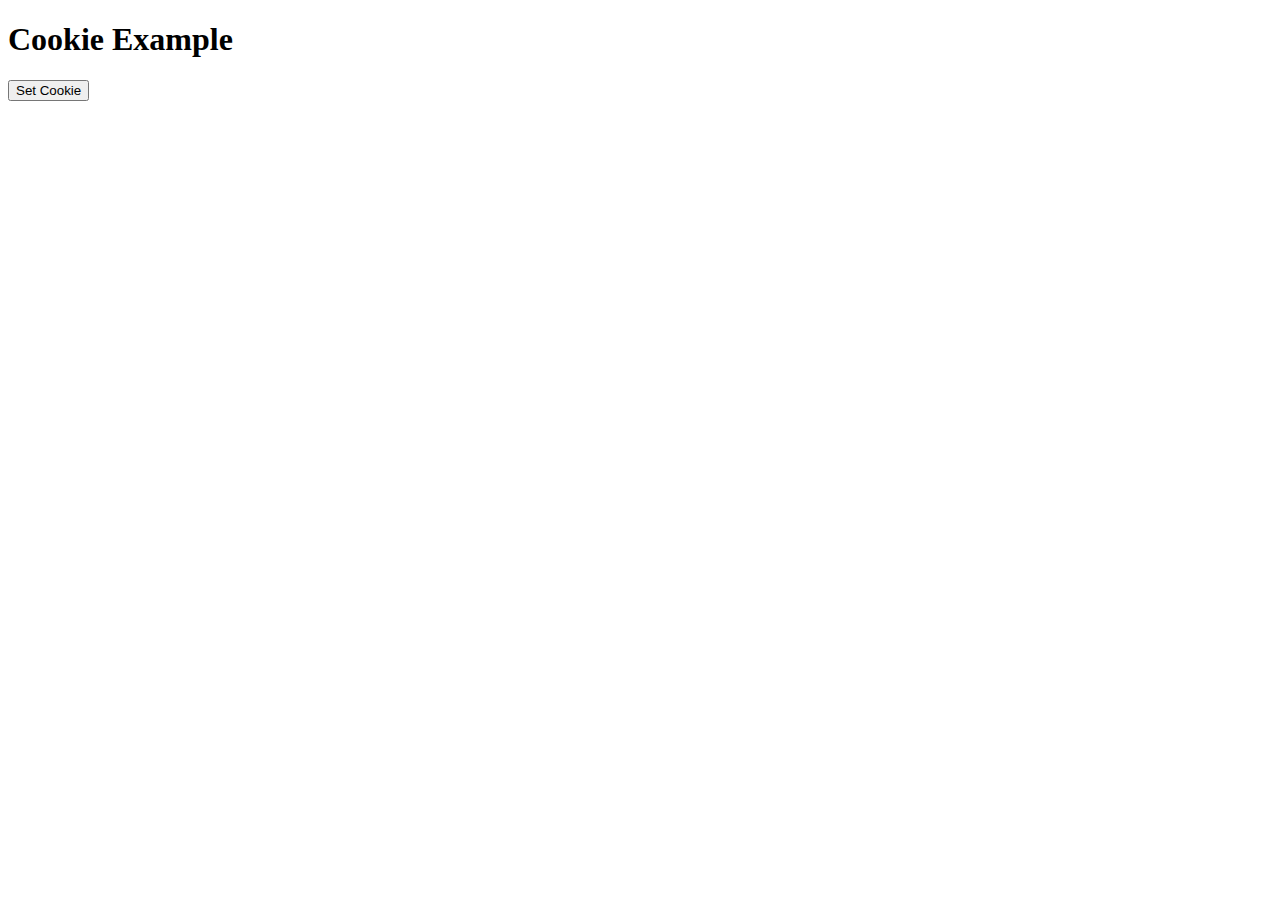
==== cookie.html @ d678437b "A12 Test" ====
<!DOCTYPE html>
<html>
<head>
    <title>Cookie Example</title>
    <style>
        #cookie {
            font-size: 24px;
            margin-top: 20px;
        }
    </style>
</head>
<body>
<h1>Cookie Example</h1>
<button onclick="setCookie()">Set Cookie</button>
<div id="cookie"></div>

<script>
    function setCookie() {
        document.cookie = "cookieExample=Hello, World!; expires=Thu, 31 Dec 2030 23:59:59 GMT; path=/";
        document.getElementById("cookie").innerHTML = "Cookie set: " + getCookie("cookieExample");
    }

    function getCookie(name) {
        var value = "; " + document.cookie;
        var parts = value.split("; " + name + "=");
        if (parts.length == 2) {
            return parts.pop().split(";").shift();
        }
    }

    window.onload = function() {
        var cookieValue = getCookie("cookieExample");
        if (cookieValue) {
            document.getElementById("cookie").innerHTML = "Cookie found: " + cookieValue;
        }
    }
</script>
</body>
</html>
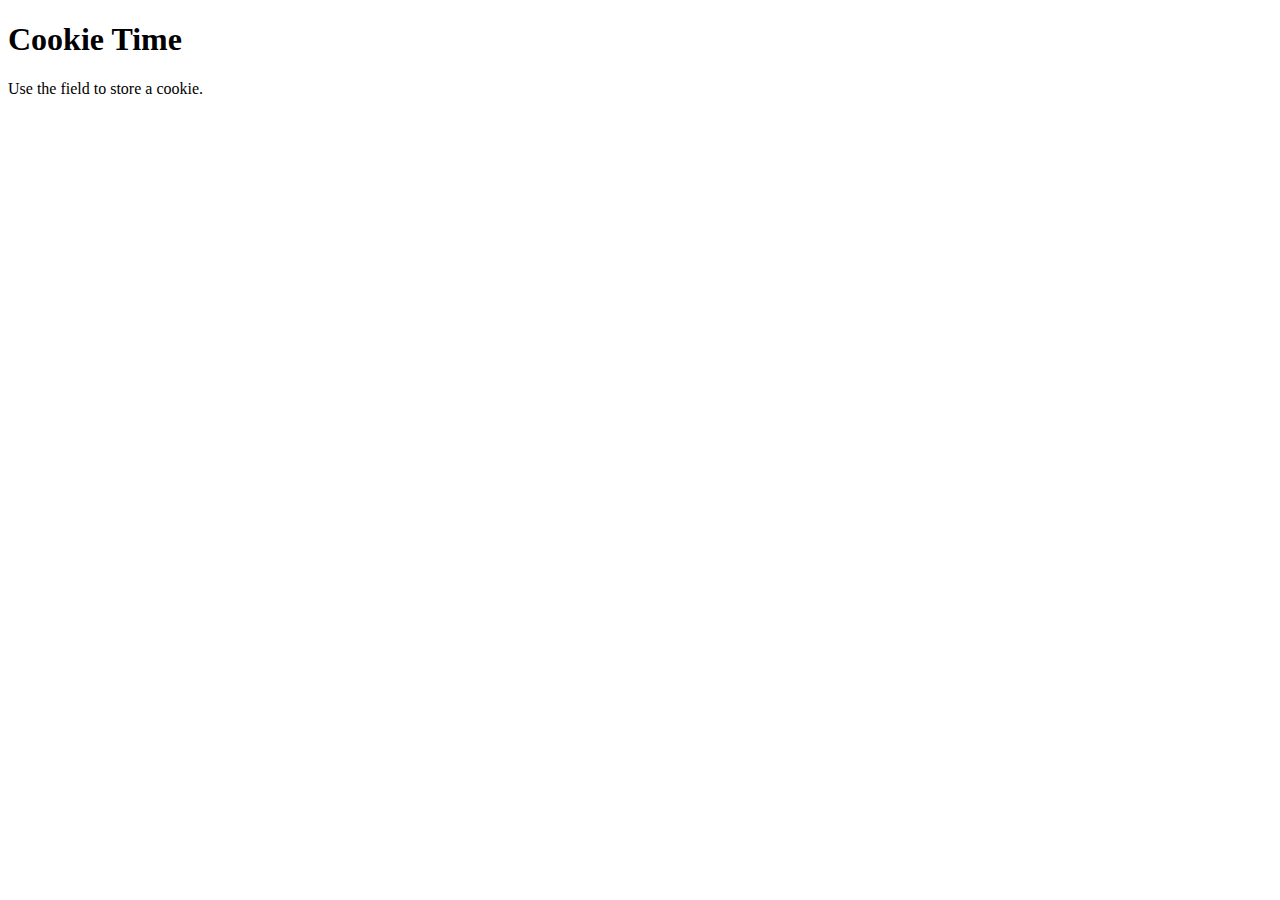
==== commit b5624a87: "A12 Test" ====
--- a/cookie.html
+++ b/cookie.html
@@ -1,39 +1,47 @@
 <!DOCTYPE html>
 <html>
 <head>
+    <meta charset="UTF-8">
     <title>Cookie Example</title>
-    <style>
-        #cookie {
-            font-size: 24px;
-            margin-top: 20px;
+    <script>
+        function setCookie(cookiename, cookievalue, expiredays) {
+            var d = new Date();
+            d.setTime(d.getTime() + (expiredays * 24 * 60 * 60 * 1000));
+            var expires = "expires="+d.toUTCString();
+            document.cookie = cookiename + "=" + cookievalue + ";" + expires + ";path=/";
         }
-    </style>
+
+        function getCookie(cookiename) {
+            var name = cookiename + "=";
+            var decodedCookie = decodeURIComponent(document.cookie);
+            var ca = decodedCookie.split(';');
+            for(var i = 0; i < ca.length; i++) {
+                var c = ca[i];
+                while (c.charAt(0) == ' ') {
+                    c = c.substring(1);
+                }
+                if (c.indexOf(name) == 0) {
+                    return c.substring(name.length, c.length);
+                }
+            }
+            return "";
+        }
+
+        function checkCookie() {
+            var username = getCookie("username");
+            if (username != "") {
+                alert("Welcome back, " + username);
+            } else {
+                username = prompt("Please enter your name:", "");
+                if (username != "" && username != null) {
+                    setCookie("username", username, 365);
+                }
+            }
+        }
+    </script>
 </head>
-<body>
-<h1>Cookie Example</h1>
-<button onclick="setCookie()">Set Cookie</button>
-<div id="cookie"></div>
-
-<script>
-    function setCookie() {
-        document.cookie = "cookieExample=Hello, World!; expires=Thu, 31 Dec 2030 23:59:59 GMT; path=/";
-        document.getElementById("cookie").innerHTML = "Cookie set: " + getCookie("cookieExample");
-    }
-
-    function getCookie(name) {
-        var value = "; " + document.cookie;
-        var parts = value.split("; " + name + "=");
-        if (parts.length == 2) {
-            return parts.pop().split(";").shift();
-        }
-    }
-
-    window.onload = function() {
-        var cookieValue = getCookie("cookieExample");
-        if (cookieValue) {
-            document.getElementById("cookie").innerHTML = "Cookie found: " + cookieValue;
-        }
-    }
-</script>
+<body onload="checkCookie()">
+<h1>Cookie Time</h1>
+<p>Use the field to store a cookie.</p>
 </body>
 </html>
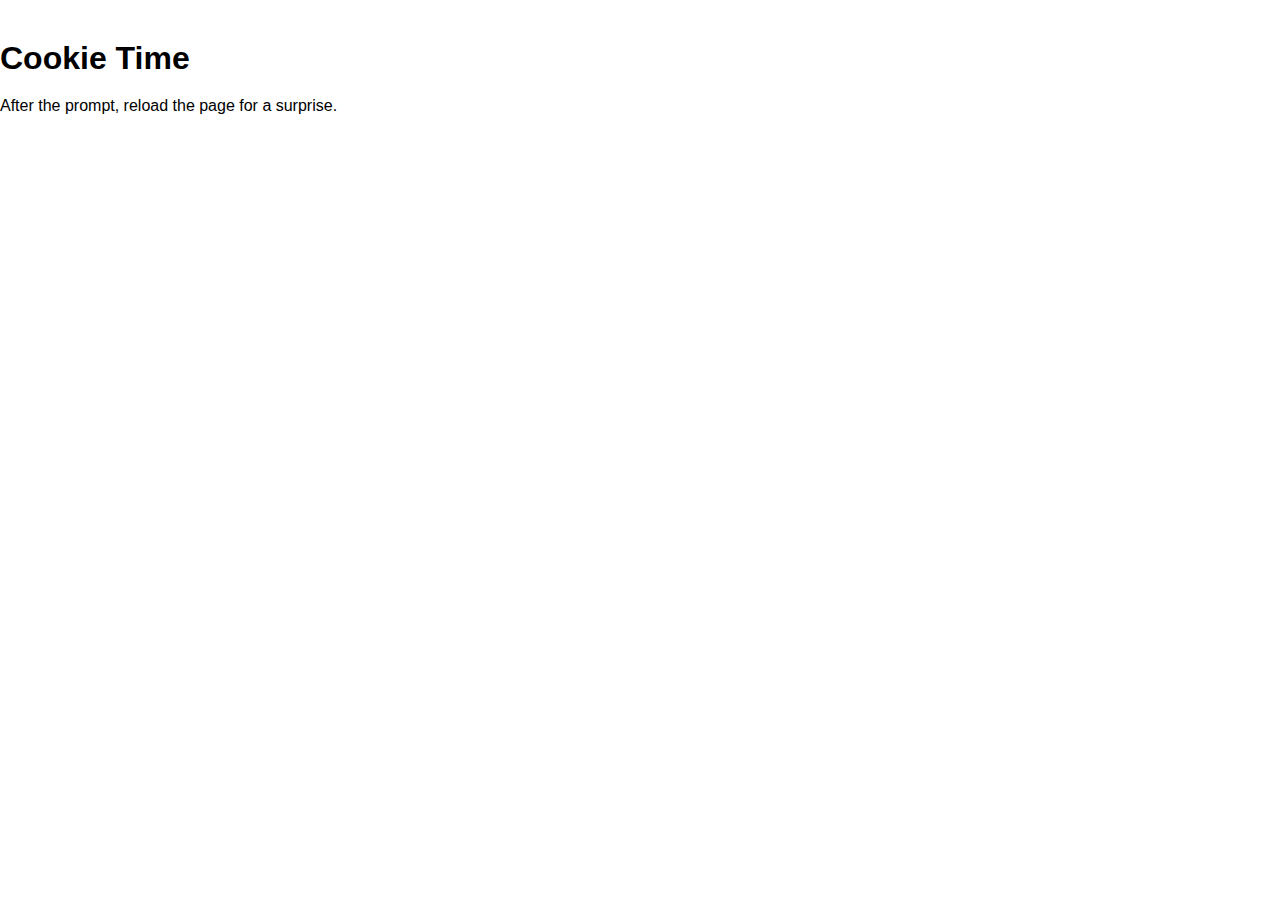
==== commit 6c995a04: "A12 Test" ====
--- a/cookie.html
+++ b/cookie.html
@@ -1,8 +1,9 @@
 <!DOCTYPE html>
 <html>
+
 <head>
-    <meta charset="UTF-8">
     <title>Cookie Example</title>
+    <link rel="stylesheet" href="cookie.css">
     <script>
         function setCookie(cookiename, cookievalue, expiredays) {
             var d = new Date();
@@ -28,20 +29,23 @@
         }
 
         function checkCookie() {
-            var username = getCookie("username");
-            if (username != "") {
-                alert("Welcome back, " + username);
+            var randomNum = getCookie("randomNum");
+            if (randomNum != "") {
+                alert("Is your random number... " + randomNum + "?");
             } else {
-                username = prompt("Please enter your name:", "");
-                if (username != "" && username != null) {
-                    setCookie("username", username, 365);
+                randomNum = prompt("Enter a random number:", "");
+                if (randomNum != "" && randomNum != null) {
+                    setCookie("randomNum", randomNum, 365);
                 }
             }
         }
     </script>
 </head>
+
+
 <body onload="checkCookie()">
-<h1>Cookie Time</h1>
-<p>Use the field to store a cookie.</p>
+    <h1>Cookie Time</h1>
+    <p>After the prompt, reload the page for a surprise.</p>
 </body>
+
 </html>
--- a/cookie.css
+++ b/cookie.css
@@ -0,0 +1,15 @@
+#cookie {
+    font-size: 24px;
+    margin-top: 20px;
+}
+
+body {
+    font-family: Arial, sans-serif;
+    font-size: 16px;
+    margin: 0;
+    padding: 0;
+}
+h1 {
+    margin-top: 40px;
+    margin-bottom: 20px;
+}